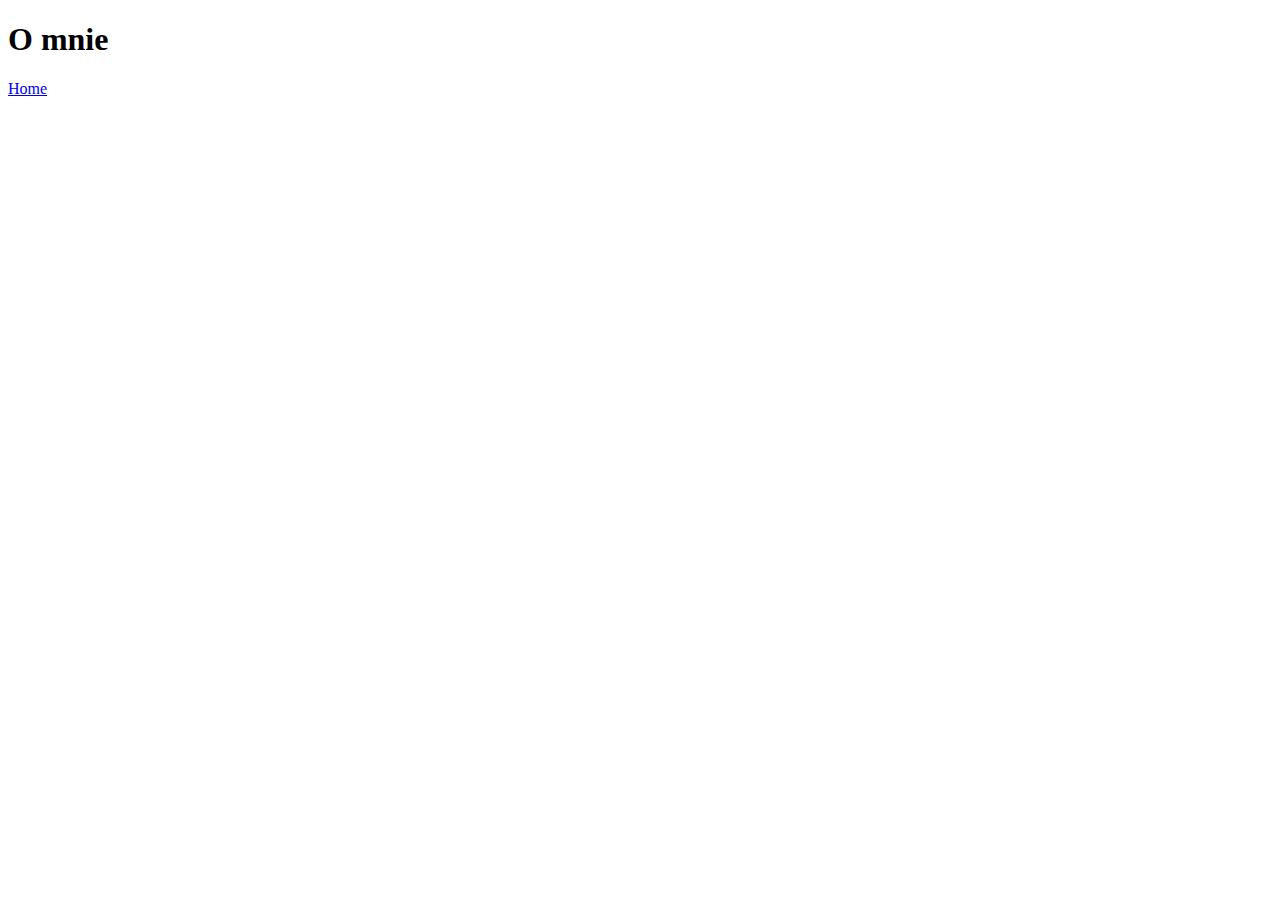
==== project1/aboutMe.html @ 55a17570 "Ordered, unordered and dictionary lists" ====
<!DOCTYPE html>
<html lang="pl">

<head>
    <meta charset="utf-8">
    <meta name="description" content="Stuff about me">
    <title>O mnie</title>
</head>
</head>

<body>
    <h1>O mnie</h1>
    <a href="index.html" target="self">Home</a>
</body>

</html>
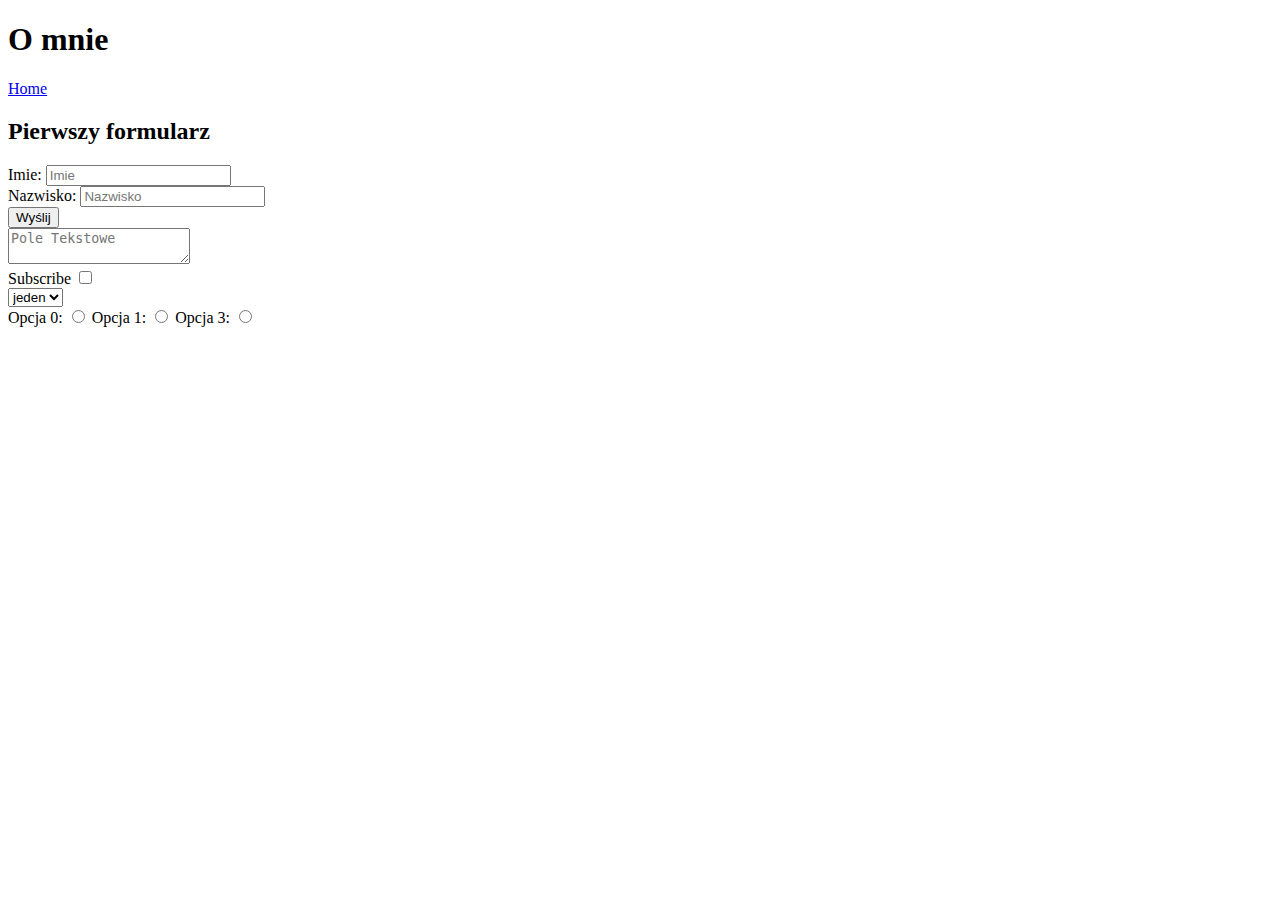
==== commit d834e950: "Form" ====
--- a/project1/aboutMe.html
+++ b/project1/aboutMe.html
@@ -11,6 +11,28 @@
 <body>
     <h1>O mnie</h1>
     <a href="index.html" target="self">Home</a>
+    <h2>Pierwszy formularz</h2>
+    <form>
+        <label>Imie: </label>
+        <input type="text" name="Imie" placeholder="Imie"><br>
+        <label>Nazwisko: </label>
+        <input type="text" name="Nazwisko" placeholder="Nazwisko"><br>
+        <button>Wyślij</button><br>
+        <textarea type="text" name="pole tekstowe" placeholder="Pole Tekstowe"></textarea><br>
+        <label>Subscribe</label>
+        <input type="checkbox" name="Imie" placeholder="Imie"><br>
+        <select>
+            <option value="1">jeden</option>
+            <option value="2">dwa</option>
+        </select><br>
+        <label>Opcja 0:</label>
+        <input type="radio" name="opcja" value="0">
+        <label>Opcja 1:</label>
+        <input type="radio" name="opcja" value="1">
+        <label>Opcja 3:</label>
+        <input type="radio" name="opcja" value="2">
+    </form>
+
 </body>
 
 </html>